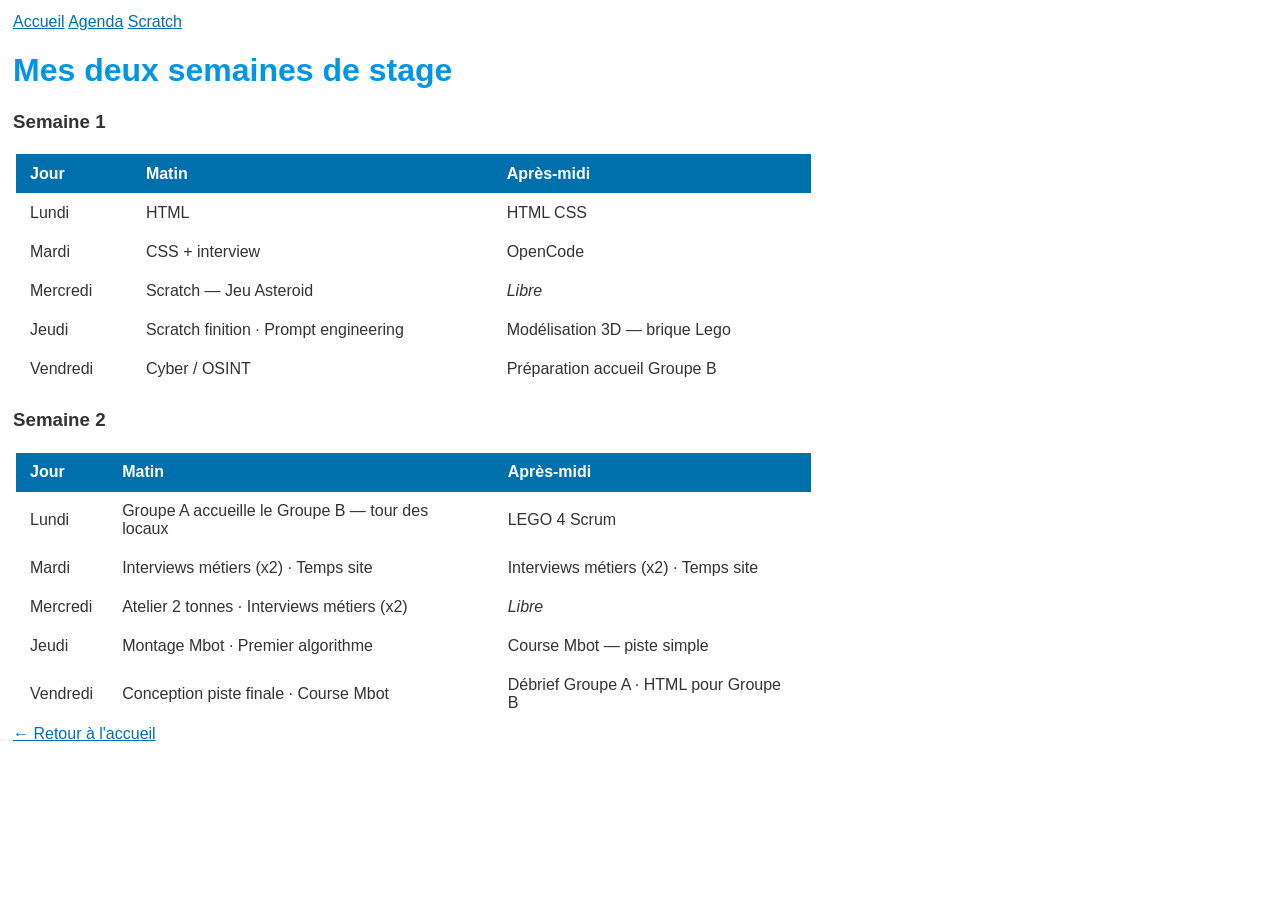
==== agenda.html @ be33874e "yes" ====
<!DOCTYPE html>
<html lang="fr">
<nav>
  <a href="index.html">Accueil</a>
  <a href="agenda.html">Agenda</a>
  <a href="scratch.html">Scratch</a>
</nav>
<head>
  <link rel="stylesheet" href="style.css">
  <meta charset="UTF-8">
  <title>Mon site</title>
  <h1>Mes deux semaines de stage</h1>
</head>
<body>
  <h3>Semaine 1</h3>
<table>
  <tr>
    <th>Jour</th>
    <th>Matin</th>
    <th>Après-midi</th>
  </tr>
  <tr>
    <td>Lundi</td>
    <td>HTML</td>
    <td>HTML CSS</td>
  </tr>
  <tr>
    <td>Mardi</td>
    <td>CSS + interview</td>
    <td>OpenCode</td>
  </tr>
  <tr>
    <td>Mercredi</td>
    <td>Scratch — Jeu Asteroid</td>
    <td><em>Libre</em></td>
  </tr>
  <tr>
    <td>Jeudi</td>
    <td>Scratch finition · Prompt engineering</td>
    <td>Modélisation 3D — brique Lego</td>
  </tr>
  <tr>
    <td>Vendredi</td>
    <td>Cyber / OSINT</td>
    <td>Préparation accueil Groupe B</td>
  </tr>
</table>
  <h3>Semaine 2</h3>
<table>
  <tr>
    <th>Jour</th>
    <th>Matin</th>
    <th>Après-midi</th>
  </tr>
  <tr>
    <td>Lundi</td>
    <td>Groupe A accueille le Groupe B — tour des locaux</td>
    <td>LEGO 4 Scrum</td>
  </tr>
  <tr>
    <td>Mardi</td>
    <td>Interviews métiers (x2) · Temps site</td>
    <td>Interviews métiers (x2) · Temps site</td>
  </tr>
  <tr>
    <td>Mercredi</td>
    <td>Atelier 2 tonnes · Interviews métiers (x2)</td>
    <td><em>Libre</em></td>
  </tr>
  <tr>
    <td>Jeudi</td>
    <td>Montage Mbot · Premier algorithme</td>
    <td>Course Mbot — piste simple</td>
  </tr>
  <tr>
    <td>Vendredi</td>
    <td>Conception piste finale · Course Mbot</td>
    <td>Débrief Groupe A · HTML pour Groupe B</td>
  </tr>
</table>
  <a href="index.html">← Retour à l'accueil</a>

</body>
</html>
---- style.css ----
body {
  background-color: rgb(255, 255, 255);
  color: #333333;
  font-family: Arial, sans-serif;
  max-width: 800px;
  margin: 2 auto;
  padding: 5px;
}

h1 {
  color: #0095e5;
}

a {
  color: #0070ad;
}
table {
  border-collapse: collapse;
  width: 100%;
}

th, td {
  border: 5px solid #08080800;
  padding: 8px 12px;
  text-align: left;
}

th {
  background-color: #0070ad;
  color: #ffffff;
}
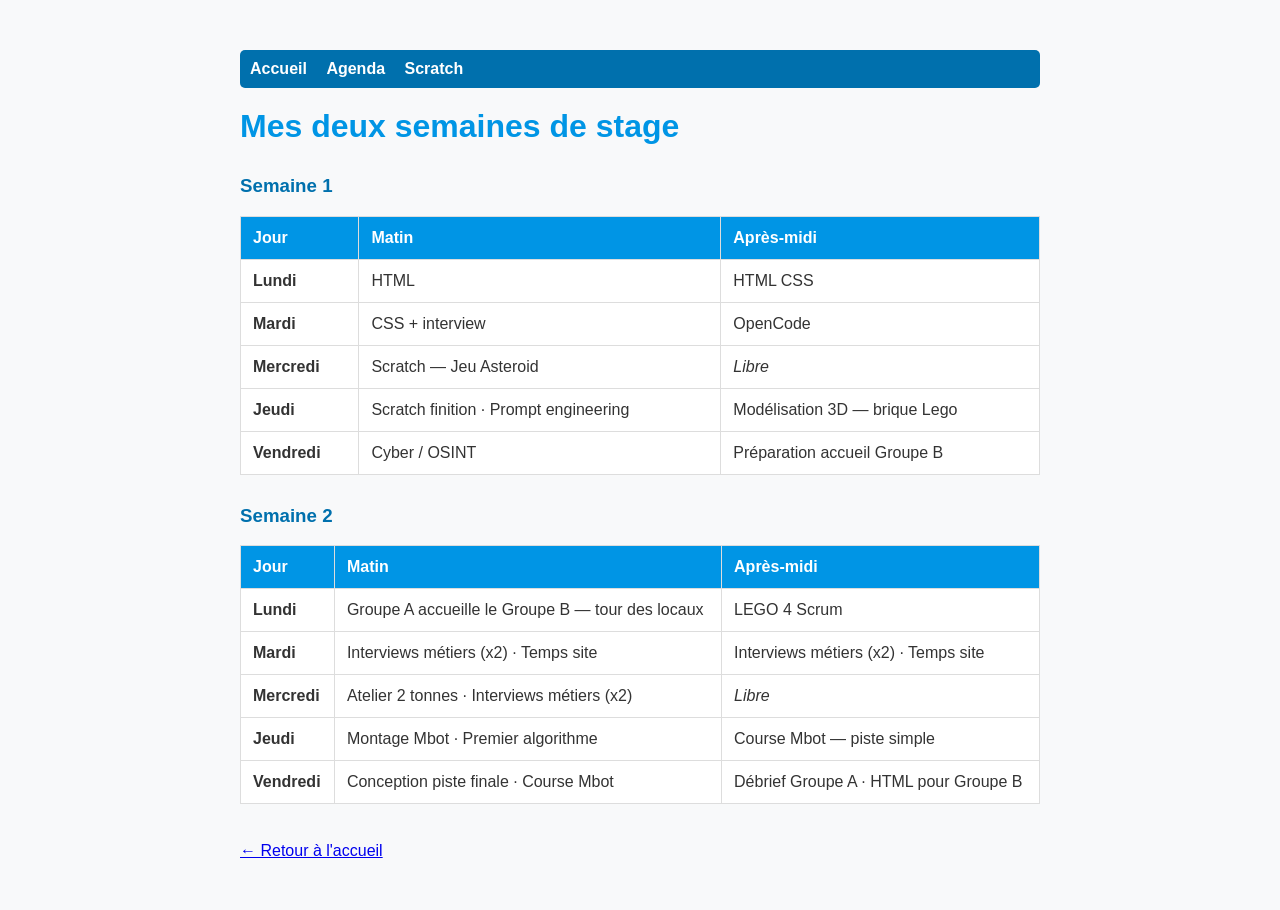
==== commit f39937a8: "ai ai ai sahur" ====
--- a/agenda.html
+++ b/agenda.html
@@ -1,84 +1,92 @@
 <!DOCTYPE html>
 <html lang="fr">
-<nav>
-  <a href="index.html">Accueil</a>
-  <a href="agenda.html">Agenda</a>
-  <a href="scratch.html">Scratch</a>
-</nav>
 <head>
+  <meta charset="UTF-8">
+  <title>Mon site - Agenda</title>
   <link rel="stylesheet" href="style.css">
-  <meta charset="UTF-8">
-  <title>Mon site</title>
-  <h1>Mes deux semaines de stage</h1>
 </head>
 <body>
-  <h3>Semaine 1</h3>
-<table>
-  <tr>
-    <th>Jour</th>
-    <th>Matin</th>
-    <th>Après-midi</th>
-  </tr>
-  <tr>
-    <td>Lundi</td>
-    <td>HTML</td>
-    <td>HTML CSS</td>
-  </tr>
-  <tr>
-    <td>Mardi</td>
-    <td>CSS + interview</td>
-    <td>OpenCode</td>
-  </tr>
-  <tr>
-    <td>Mercredi</td>
-    <td>Scratch — Jeu Asteroid</td>
-    <td><em>Libre</em></td>
-  </tr>
-  <tr>
-    <td>Jeudi</td>
-    <td>Scratch finition · Prompt engineering</td>
-    <td>Modélisation 3D — brique Lego</td>
-  </tr>
-  <tr>
-    <td>Vendredi</td>
-    <td>Cyber / OSINT</td>
-    <td>Préparation accueil Groupe B</td>
-  </tr>
-</table>
-  <h3>Semaine 2</h3>
-<table>
-  <tr>
-    <th>Jour</th>
-    <th>Matin</th>
-    <th>Après-midi</th>
-  </tr>
-  <tr>
-    <td>Lundi</td>
-    <td>Groupe A accueille le Groupe B — tour des locaux</td>
-    <td>LEGO 4 Scrum</td>
-  </tr>
-  <tr>
-    <td>Mardi</td>
-    <td>Interviews métiers (x2) · Temps site</td>
-    <td>Interviews métiers (x2) · Temps site</td>
-  </tr>
-  <tr>
-    <td>Mercredi</td>
-    <td>Atelier 2 tonnes · Interviews métiers (x2)</td>
-    <td><em>Libre</em></td>
-  </tr>
-  <tr>
-    <td>Jeudi</td>
-    <td>Montage Mbot · Premier algorithme</td>
-    <td>Course Mbot — piste simple</td>
-  </tr>
-  <tr>
-    <td>Vendredi</td>
-    <td>Conception piste finale · Course Mbot</td>
-    <td>Débrief Groupe A · HTML pour Groupe B</td>
-  </tr>
-</table>
-  <a href="index.html">← Retour à l'accueil</a>
+
+  <nav class="navbar">
+    <a href="index.html">Accueil</a>
+    <a href="agenda.html" class="active">Agenda</a>
+    <a href="scratch.html">Scratch</a>
+  </nav>
+
+  <main>
+    <h1>Mes deux semaines de stage</h1>
+
+    <h3>Semaine 1</h3>
+    <table>
+      <tr>
+        <th>Jour</th>
+        <th>Matin</th>
+        <th>Après-midi</th>
+      </tr>
+      <tr>
+        <td><strong>Lundi</strong></td>
+        <td>HTML</td>
+        <td>HTML CSS</td>
+      </tr>
+      <tr>
+        <td><strong>Mardi</strong></td>
+        <td>CSS + interview</td>
+        <td>OpenCode</td>
+      </tr>
+      <tr>
+        <td><strong>Mercredi</strong></td>
+        <td>Scratch — Jeu Asteroid</td>
+        <td><em>Libre</em></td>
+      </tr>
+      <tr>
+        <td><strong>Jeudi</strong></td>
+        <td>Scratch finition · Prompt engineering</td>
+        <td>Modélisation 3D — brique Lego</td>
+      </tr>
+      <tr>
+        <td><strong>Vendredi</strong></td>
+        <td>Cyber / OSINT</td>
+        <td>Préparation accueil Groupe B</td>
+      </tr>
+    </table>
+
+    <h3>Semaine 2</h3>
+    <table>
+      <tr>
+        <th>Jour</th>
+        <th>Matin</th>
+        <th>Après-midi</th>
+      </tr>
+      <tr>
+        <td><strong>Lundi</strong></td>
+        <td>Groupe A accueille le Groupe B — tour des locaux</td>
+        <td>LEGO 4 Scrum</td>
+      </tr>
+      <tr>
+        <td><strong>Mardi</strong></td>
+        <td>Interviews métiers (x2) · Temps site</td>
+        <td>Interviews métiers (x2) · Temps site</td>
+      </tr>
+      <tr>
+        <td><strong>Mercredi</strong></td>
+        <td>Atelier 2 tonnes · Interviews métiers (x2)</td>
+        <td><em>Libre</em></td>
+      </tr>
+      <tr>
+        <td><strong>Jeudi</strong></td>
+        <td>Montage Mbot · Premier algorithme</td>
+        <td>Course Mbot — piste simple</td>
+      </tr>
+      <tr>
+        <td><strong>Vendredi</strong></td>
+        <td>Conception piste finale · Course Mbot</td>
+        <td>Débrief Groupe A · HTML pour Groupe B</td>
+      </tr>
+    </table>
+
+    <br>
+    <a href="index.html" class="back-link">← Retour à l'accueil</a>
+  </main>
 
 </body>
-</html>
+</html>
--- a/style.css
+++ b/style.css
@@ -1,31 +1,69 @@
+/* Base styles */
 body {
-  background-color: rgb(255, 255, 255);
+  background-color: #f8f9fa; /* Soft off-white, easier on the eyes */
   color: #333333;
   font-family: Arial, sans-serif;
   max-width: 800px;
-  margin: 2 auto;
-  padding: 5px;
+  margin: 30px auto; /* Properly centers the webpage container */
+  padding: 20px;
 }
 
+/* Titles */
 h1 {
   color: #0095e5;
+  margin-top: 20px;
 }
 
-a {
+h3 {
   color: #0070ad;
+  margin-top: 30px;
 }
+
+/* Simple Navigation Styling */
+nav.navbar {
+  background-color: #0070ad;
+  padding: 10px;
+  border-radius: 5px;
+  margin-bottom: 20px;
+}
+
+nav.navbar a {
+  color: white;
+  text-decoration: none;
+  margin-right: 15px;
+  font-weight: bold;
+}
+
+nav.navbar a:hover {
+  text-decoration: underline;
+}
+
+/* Table styling */
 table {
   border-collapse: collapse;
   width: 100%;
+  margin-bottom: 20px;
+  background-color: white;
 }
 
 th, td {
-  border: 5px solid #08080800;
-  padding: 8px 12px;
+  border: 1px solid #dddddd; /* Thin, visible gray borders */
+  padding: 12px;
   text-align: left;
 }
 
 th {
-  background-color: #0070ad;
+  background-color: #0095e5;
   color: #ffffff;
+}
+
+/* Optional fun button trick */
+.btn {
+  display: inline-block;
+  background-color: #0095e5;
+  color: white !important;
+  padding: 10px 15px;
+  text-decoration: none;
+  border-radius: 4px;
+  font-weight: bold;
 }
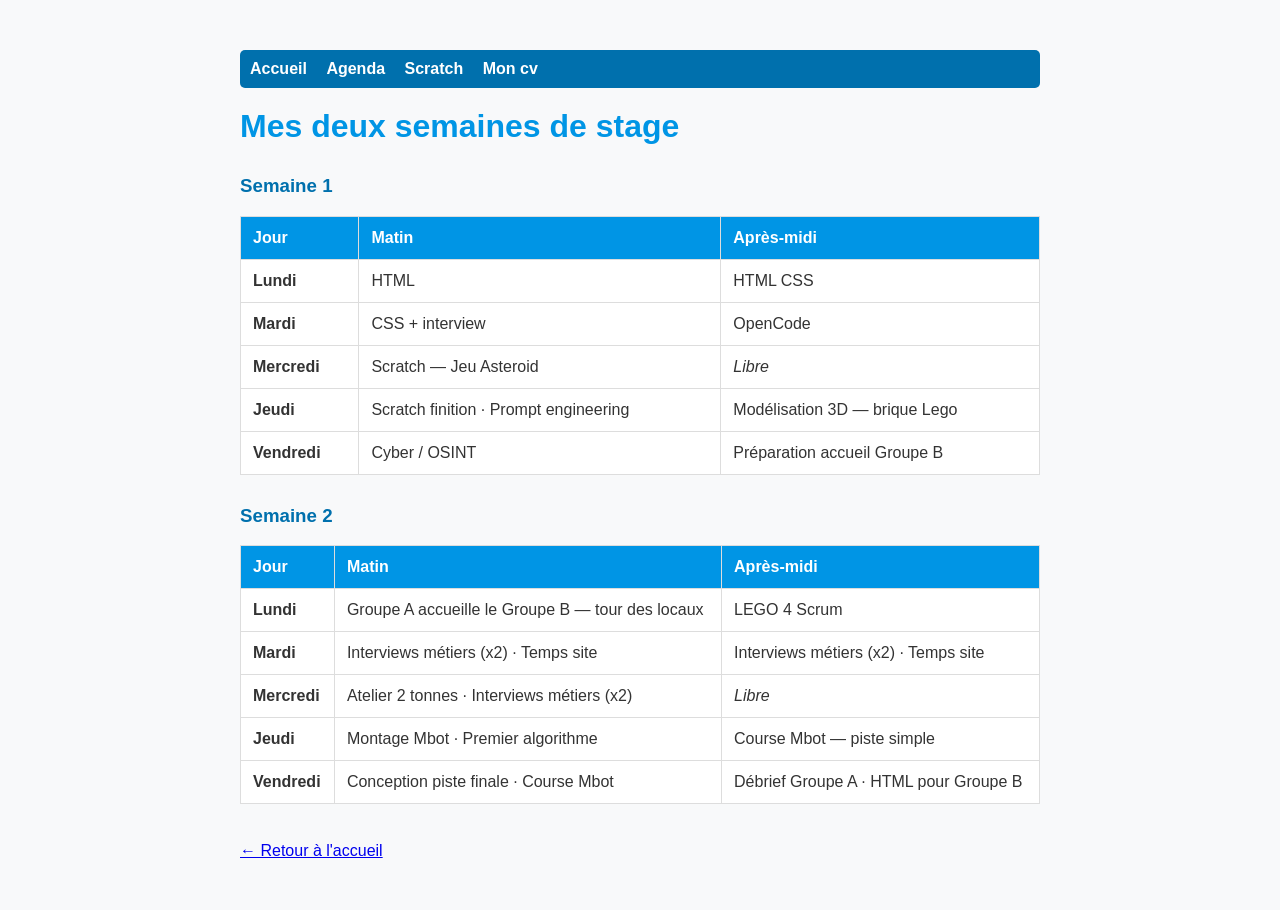
==== commit a032d55f: "cv added oh yeah" ====
--- a/agenda.html
+++ b/agenda.html
@@ -11,6 +11,7 @@
     <a href="index.html">Accueil</a>
     <a href="agenda.html" class="active">Agenda</a>
     <a href="scratch.html">Scratch</a>
+    <a href="cv.html">Mon cv</a>
   </nav>
 
   <main>
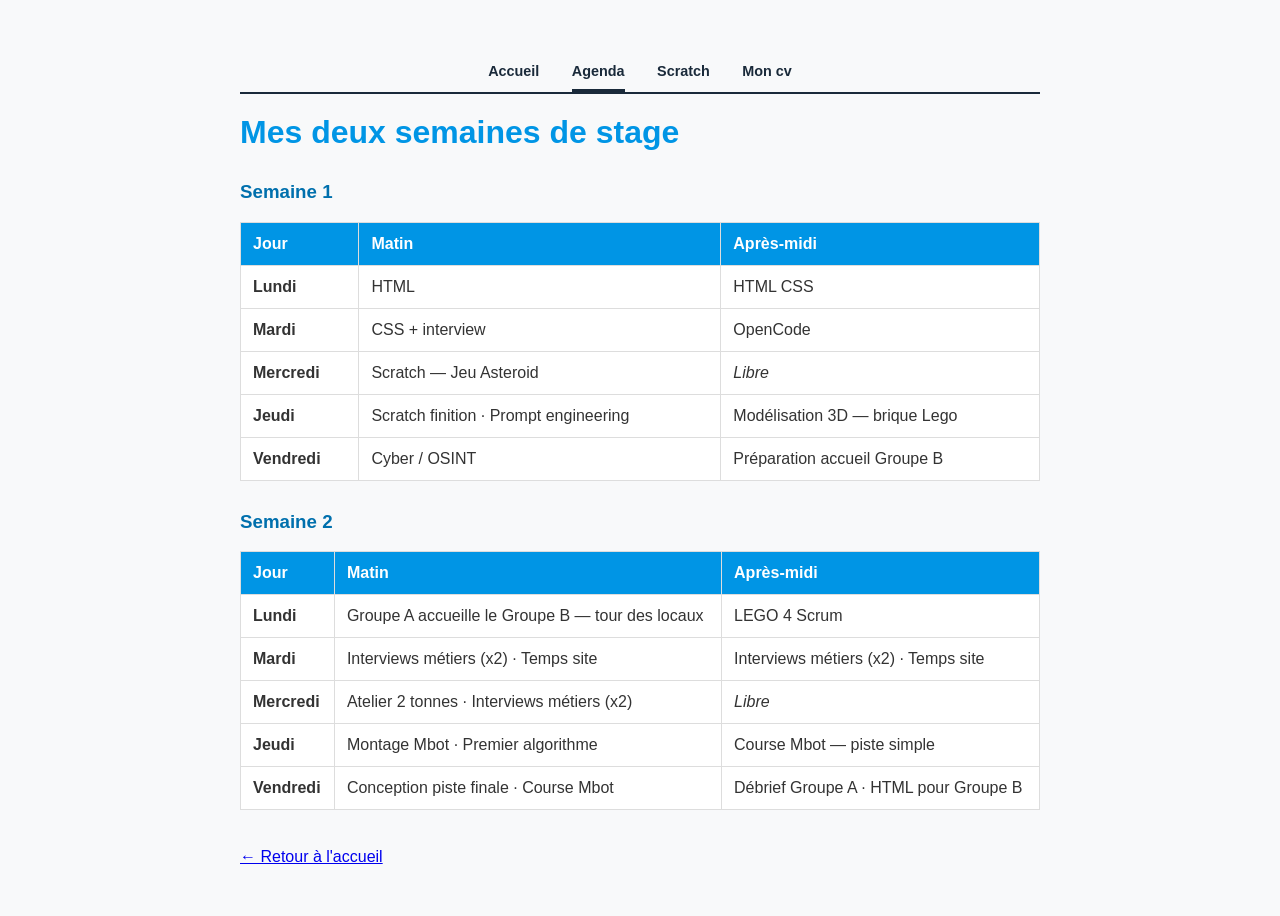
==== commit eefb87f0: "idk what this commit is lwk" ====
--- a/agenda.html
+++ b/agenda.html
@@ -7,14 +7,13 @@
 </head>
 <body>
 
-  <nav class="navbar">
+  <main>
+    <nav class="navbar">
     <a href="index.html">Accueil</a>
     <a href="agenda.html" class="active">Agenda</a>
     <a href="scratch.html">Scratch</a>
     <a href="cv.html">Mon cv</a>
   </nav>
-
-  <main>
     <h1>Mes deux semaines de stage</h1>
 
     <h3>Semaine 1</h3>
--- a/style.css
+++ b/style.css
@@ -21,21 +21,30 @@
 
 /* Simple Navigation Styling */
 nav.navbar {
-  background-color: #0070ad;
-  padding: 10px;
-  border-radius: 5px;
-  margin-bottom: 20px;
+  background: none;
+  padding: 12px 0 0;
+  margin: 0 0 0;
+  border-radius: 0;
+  border-bottom: 2px solid #1a2a3a;
+  text-align: center;
 }
 
 nav.navbar a {
-  color: white;
+  color: #1a2a3a;
   text-decoration: none;
-  margin-right: 15px;
-  font-weight: bold;
+  margin: 0 14px;
+  font-weight: 600;
+  font-size: .9rem;
+  padding-bottom: 10px;
+  display: inline-block;
+}
+
+nav.navbar a.active {
+  border-bottom: 3px solid #1a2a3a;
 }
 
 nav.navbar a:hover {
-  text-decoration: underline;
+  color: #0070ad;
 }
 
 /* Table styling */
